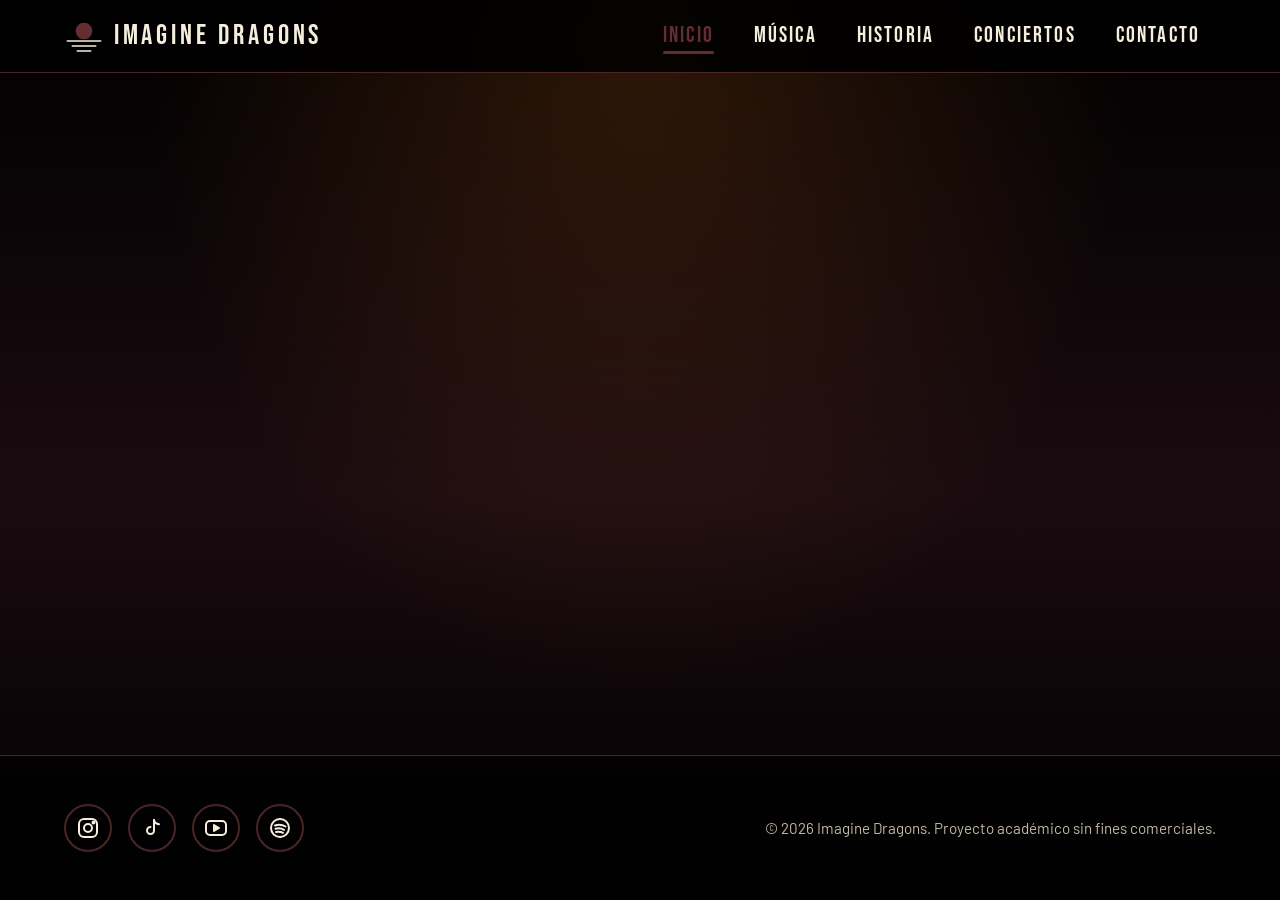
==== concerts.html @ bfe0de9c "Diseño Base de la pagina Implementa la navegación compartida, el menú para móviles, el pie de página" ====
<!DOCTYPE html>
<html lang="es">

<head>
    <meta charset="UTF-8">
    <meta name="viewport" content="width=device-width, initial-scale=1.0">
    <meta name="description" content="Página oficial de Imagine Dragons">
    <title>Imagine Dragons | Concerts</title>
    <link rel="stylesheet" href="css/base.css">
    <link rel="stylesheet" href="css/layout.css">
    <link rel="stylesheet" href="css/animacions.css">
    <link rel="stylesheet" href="css/interactiu.css">
    <link rel="stylesheet" href="css/pagines/concerts.css">
</head>

<body>

    <header class="header">
    <div class="header__contenedor contenedor">

        <a href="index.html" class="logo" aria-label="Imagine Dragons, ir al inicio">
        <svg class="logo__icono" viewBox="0 0 48 48" role="img" aria-hidden="true">
            <circle class="logo__luna" cx="24" cy="18" r="10"/>
            <path class="logo__agua" d="M4 30h40M10 36h28M16 42h16"/>
        </svg>
        <span>Imagine Dragons</span>
        </a>

        <!-- El checkbox debe ir ANTES del label y del nav (usamos ~) -->
        <input type="checkbox" id="menu-toggle" class="menu__check">
        <label for="menu-toggle" class="menu__boton" aria-label="Abrir o cerrar el menú">
        <span class="menu__barra"></span>
        <span class="menu__barra"></span>
        <span class="menu__barra"></span>
        </label>

        <nav class="menu" aria-label="Navegación principal">
        <ul class="menu__lista">
            <li><a href="index.html" class="menu__enlace" aria-current="page">Inicio</a></li>
            <li><a href="musica.html" class="menu__enlace">Música</a></li>
            <li><a href="historia.html" class="menu__enlace">Historia</a></li>
            <li><a href="concerts.html" class="menu__enlace">Conciertos</a></li>
            <li><a href="contacte.html" class="menu__enlace">Contacto</a></li>
        </ul>
        </nav>

    </div>
    </header>

    <main>
    </main>

    <footer class="footer">
    <div class="footer__contenedor contenedor">

        <ul class="redes" aria-label="Redes sociales">
        <li>
            <a href="https://www.instagram.com/" class="redes__enlace" target="_blank" rel="noopener" aria-label="Instagram">
            <svg class="redes__icono" viewBox="0 0 24 24" aria-hidden="true" focusable="false">
                <rect x="3" y="3" width="18" height="18" rx="5"/>
                <circle cx="12" cy="12" r="4"/>
                <circle class="redes__relleno" cx="17.5" cy="6.5" r="1"/>
            </svg>
            </a>
        </li>
        <li>
            <a href="https://www.tiktok.com/" class="redes__enlace" target="_blank" rel="noopener" aria-label="TikTok">
            <svg class="redes__icono" viewBox="0 0 24 24" aria-hidden="true" focusable="false">
                <path d="M14 4v10.5a3.5 3.5 0 1 1-3.5-3.5"/>
                <path d="M14 4c.5 2.5 2 4 5 4.2"/>
            </svg>
            </a>
        </li>
        <li>
            <a href="https://www.youtube.com/" class="redes__enlace" target="_blank" rel="noopener" aria-label="YouTube">
            <svg class="redes__icono" viewBox="0 0 24 24" aria-hidden="true" focusable="false">
                <rect x="2" y="5" width="20" height="14" rx="4"/>
                <path class="redes__relleno" d="M10 9l5 3-5 3z"/>
            </svg>
            </a>
        </li>
        <li>
            <a href="https://open.spotify.com/" class="redes__enlace" target="_blank" rel="noopener" aria-label="Spotify">
            <svg class="redes__icono" viewBox="0 0 24 24" aria-hidden="true" focusable="false">
                <circle cx="12" cy="12" r="9"/>
                <path d="M7 9.5c3.5-1 7.5-.7 10.5 1"/>
                <path d="M7.5 12.8c3-.8 6-.5 8.5 1"/>
                <path d="M8 16c2.5-.6 5-.4 7 .8"/>
            </svg>
            </a>
        </li>
        </ul>

        <p class="footer__copy">&copy; 2026 Imagine Dragons. Proyecto académico sin fines comerciales.</p>

    </div>
    </footer>

</body>
</html>
---- css/base.css ----
/* ==========================================================
   base.css
   Variables, reset, tipografía, botones, tarjetas y utilidades
   ========================================================== */

@import url("https://fonts.googleapis.com/css2?family=Barlow:wght@400;500;600&family=Bebas+Neue&display=swap");

/* 1. Variables ---------------------------------------------- */
:root {
  /* Colores (dragón retro) */
  --color-fondo: #000000;
  --color-superficie: #130e10;
  --color-superficie-alt: #211618;
  --color-texto: #f5eedc;
  --color-texto-suave: #c4b9a0;
  --color-acento: #d92b45;
  --color-acento-hover: #f47a20;
  --color-secundario: #622e32;
  --color-sobre-acento: #ffffff;
  --color-borde: #4a2528;
  --color-exito: #3fb8a8;
  --color-error: #ff4d4d;

  /* Extras del arcoíris */
  --color-naranja: #f47a20;
  --color-amarillo: #f6c33b;
  --color-turquesa: #1f8f8a;

  /* Degradados */
  --degradado-fondo:
    radial-gradient(ellipse at 50% 0%, rgba(244, 122, 32, 0.18) 0%, transparent 55%),
    linear-gradient(180deg, #000000 0%, #1a0b10 55%, #000000 100%);
  --degradado-arcoiris: linear-gradient(90deg,
    #d92b45, #f47a20, #f6c33b, #3fb8a8, #1f8f8a);

  /* Tipografías */
  --fuente-titulos: "Bebas Neue", Impact, sans-serif;
  --fuente-texto: "Barlow", system-ui, sans-serif;

  /* Espaciados */
  --espacio-xs: 0.5rem;
  --espacio-s: 1rem;
  --espacio-m: 1.5rem;
  --espacio-l: 3rem;
  --espacio-xl: 5rem;

  /* Otros */
  --radio: 0.75rem;
  --sombra: 0 10px 30px rgba(0, 0, 0, 0.55);
  --brillo: 0 0 24px rgba(244, 122, 32, 0.45);
  --transicion: 0.3s ease;
  --ancho-max: 1200px;
}

/* 2. Reset --------------------------------------------------- */
*,
*::before,
*::after {
  box-sizing: border-box;
  margin: 0;
  padding: 0;
}

html {
  scroll-behavior: smooth;
  background-color: var(--color-fondo);
}

body {
  min-height: 100vh;
  display: flex;
  flex-direction: column;
  background-color: var(--color-fondo);
  background-image: var(--degradado-fondo);
  background-repeat: no-repeat;
  background-size: 100% 100%;
  color: var(--color-texto);
  font-family: var(--fuente-texto);
  font-size: 1.0625rem;
  line-height: 1.6;
}

main {
  flex: 1;
}

img,
svg,
iframe,
video {
  display: block;
  max-width: 100%;
}

a {
  color: inherit;
  text-decoration: none;
}

ul {
  list-style: none;
}

button,
input,
select,
textarea {
  font: inherit;
  color: inherit;
}

:focus-visible {
  outline: 3px solid var(--color-secundario);
  outline-offset: 3px;
}

/* 3. Tipografía ---------------------------------------------- */
h1,
h2,
h3,
h4 {
  font-family: var(--fuente-titulos);
  font-weight: 400;
  line-height: 1.05;
  letter-spacing: 0.04em;
  text-transform: uppercase;
}

h1 { font-size: clamp(3rem, 9vw, 6rem); }
h2 { font-size: clamp(2.25rem, 6vw, 3.5rem); }
h3 { font-size: clamp(1.5rem, 4vw, 2rem); }

p + p {
  margin-top: var(--espacio-s);
}

.texto-suave {
  color: var(--color-texto-suave);
}

.subtitulo {
  font-family: var(--fuente-titulos);
  font-size: 1.25rem;
  letter-spacing: 0.2em;
  text-transform: uppercase;
  color: var(--color-secundario);
}

/* 4. Logotipo ------------------------------------------------ */
.logo {
  display: inline-flex;
  align-items: center;
  gap: 0.6rem;
  font-family: var(--fuente-titulos);
  font-size: 1.75rem;
  letter-spacing: 0.14em;
  color: var(--color-texto);
}

.logo__icono {
  width: 2.5rem;
  height: 2.5rem;
}

.logo__luna {
  fill: var(--color-secundario);
}

.logo__agua {
  fill: none;
  stroke: var(--color-texto);
  stroke-width: 2;
  stroke-linecap: round;
}


/* 5. Botones ------------------------------------------------- */
.boton {
  display: inline-flex;
  align-items: center;
  justify-content: center;
  gap: 0.5rem;
  min-height: 48px;
  padding: 0.7rem 1.75rem;
  border: 2px solid var(--color-acento);
  border-radius: var(--radio);
  background-color: var(--color-acento);
  color: var(--color-sobre-acento);
  font-family: var(--fuente-titulos);
  font-size: 1.25rem;
  letter-spacing: 0.1em;
  text-transform: uppercase;
  cursor: pointer;
  transition: transform var(--transicion),
              background-color var(--transicion),
              border-color var(--transicion),
              color var(--transicion),
              box-shadow var(--transicion);
}

.boton:hover {
  background-color: var(--color-acento-hover);
  border-color: var(--color-acento-hover);
  transform: translateY(-3px);
  box-shadow: var(--brillo);
}

.boton:active {
  transform: translateY(0);
}

.boton--secundario {
  background-color: transparent;
  color: var(--color-texto);
  border-color: var(--color-texto);
}

.boton--secundario:hover {
  background-color: var(--color-texto);
  border-color: var(--color-texto);
  color: var(--color-fondo);
}

.boton--grande {
  min-height: 56px;
  padding: 0.9rem 2.5rem;
  font-size: 1.5rem;
}

.boton--agotado {
  background-color: var(--color-superficie-alt);
  border-color: var(--color-borde);
  color: var(--color-texto-suave);
  cursor: not-allowed;
  pointer-events: none;
}

/* 6. Tarjetas ------------------------------------------------ */
.tarjetas {
  display: flex;
  flex-wrap: wrap;
  justify-content: center;
  gap: var(--espacio-m);
}

.tarjeta {
  display: flex;
  flex-direction: column;
  flex: 1 1 260px;
  max-width: 380px;
  overflow: hidden;
  background-color: var(--color-superficie);
  border: 1px solid var(--color-borde);
  border-radius: var(--radio);
  transition: transform var(--transicion),
              box-shadow var(--transicion),
              border-color var(--transicion);
}

.tarjeta:hover {
  transform: translateY(-6px);
  box-shadow: var(--sombra);
  border-color: var(--color-acento);
}

.tarjeta__imagen {
  width: 100%;
  aspect-ratio: 1 / 1;
  object-fit: cover;
  background-color: var(--color-superficie-alt);
}

.tarjeta__cuerpo {
  display: flex;
  flex-direction: column;
  flex: 1;
  gap: var(--espacio-xs);
  padding: var(--espacio-m);
}

.tarjeta__titulo {
  font-size: 1.75rem;
}

.tarjeta__meta {
  font-size: 0.95rem;
  letter-spacing: 0.08em;
  text-transform: uppercase;
  color: var(--color-secundario);
}

.tarjeta__accion {
  margin-top: auto;
  padding-top: var(--espacio-s);
}

/* 7. Utilidades ---------------------------------------------- */
.contenedor {
  width: 100%;
  max-width: var(--ancho-max);
  margin-inline: auto;
  padding-inline: var(--espacio-m);
}

.seccion {
  padding-block: var(--espacio-xl);
}

.seccion__cabecera {
  margin-bottom: var(--espacio-l);
  text-align: center;
}

.texto-centrado {
  text-align: center;
}

.visualmente-oculto {
  position: absolute;
  width: 1px;
  height: 1px;
  overflow: hidden;
  clip: rect(0 0 0 0);
  white-space: nowrap;
}

/* 8. Media queries ------------------------------------------- */
@media (max-width: 768px) {
  body {
    font-size: 1rem;
  }

  .seccion {
    padding-block: var(--espacio-l);
  }

  .contenedor {
    padding-inline: var(--espacio-s);
  }

  .tarjeta {
    max-width: 100%;
  }

  .boton {
    width: 100%;
  }
}
---- css/layout.css ----
/* ==========================================================
   layout.css
   Header, menú de navegación (checkbox + :checked) y footer
   ========================================================== */

/* 1. Header -------------------------------------------------- */
.header {
  position: sticky;
  top: 0;
  z-index: 100;
  background-color: rgba(0, 0, 0, 0.88);
  backdrop-filter: blur(10px);
  border-bottom: 1px solid var(--color-borde);
}

.header__contenedor {
  display: flex;
  flex-wrap: wrap;
  align-items: center;
  justify-content: space-between;
  gap: var(--espacio-s);
  min-height: 72px;
}

/* 2. Menú (escritorio) --------------------------------------- */
/* El checkbox se oculta visualmente, pero sigue siendo accesible con teclado */
.menu__check {
  position: absolute;
  width: 1px;
  height: 1px;
  opacity: 0;
  pointer-events: none;
}

.menu__boton {
  display: none;
}

.menu__lista {
  display: flex;
  align-items: center;
  gap: var(--espacio-xs);
}

.menu__enlace {
  position: relative;
  display: inline-flex;
  align-items: center;
  min-height: 48px;
  padding: 0 var(--espacio-s);
  font-family: var(--fuente-titulos);
  font-size: 1.35rem;
  letter-spacing: 0.1em;
  text-transform: uppercase;
  color: var(--color-texto);
  transition: color var(--transicion);
}

/* Subrayado animado */
.menu__enlace::after {
  content: "";
  position: absolute;
  left: var(--espacio-s);
  right: var(--espacio-s);
  bottom: 6px;
  height: 3px;
  border-radius: 2px;
  background-color: var(--color-secundario);
  transform: scaleX(0);
  transform-origin: left;
  transition: transform var(--transicion);
}

.menu__enlace:hover,
.menu__enlace:focus-visible,
.menu__enlace[aria-current="page"] {
  color: var(--color-secundario);
}

.menu__enlace:hover::after,
.menu__enlace:focus-visible::after,
.menu__enlace[aria-current="page"]::after {
  transform: scaleX(1);
}

/* 3. Botón hamburguesa --------------------------------------- */
.menu__barra {
  display: block;
  width: 28px;
  height: 3px;
  border-radius: 2px;
  background-color: var(--color-texto);
  transition: transform var(--transicion), opacity var(--transicion);
}

.menu__check:focus-visible + .menu__boton {
  outline: 3px solid var(--color-secundario);
  outline-offset: 2px;
  border-radius: var(--radio);
}

/* Hamburguesa -> X */
.menu__check:checked + .menu__boton .menu__barra:nth-child(1) {
  transform: translateY(9px) rotate(45deg);
}

.menu__check:checked + .menu__boton .menu__barra:nth-child(2) {
  opacity: 0;
}

.menu__check:checked + .menu__boton .menu__barra:nth-child(3) {
  transform: translateY(-9px) rotate(-45deg);
}

/* 4. Footer -------------------------------------------------- */
.footer {
  background-color: rgba(0, 0, 0, 0.7);
  border-top: 1px solid var(--color-borde);
}

.footer__contenedor {
  display: flex;
  flex-wrap: wrap;
  align-items: center;
  justify-content: space-between;
  gap: var(--espacio-m);
  padding-block: var(--espacio-l);
}

.footer__copy {
  margin-left: auto;
  text-align: right;
  font-size: 0.95rem;
  color: var(--color-texto-suave);
}

/* 5. Redes sociales ------------------------------------------ */
.redes {
  display: flex;
  gap: var(--espacio-s);
}

.redes__enlace {
  display: flex;
  align-items: center;
  justify-content: center;
  width: 48px;
  height: 48px;
  border: 2px solid var(--color-borde);
  border-radius: 50%;
  color: var(--color-texto);
  transition: transform var(--transicion),
              background-color var(--transicion),
              border-color var(--transicion),
              color var(--transicion),
              box-shadow var(--transicion);
}

.redes__enlace:hover,
.redes__enlace:focus-visible {
  background-color: var(--color-acento);
  border-color: var(--color-acento);
  color: var(--color-sobre-acento);
  transform: translateY(-4px);
  box-shadow: var(--brillo);
}

.redes__icono {
  width: 1.5rem;
  height: 1.5rem;
  fill: none;
  stroke: currentColor;
  stroke-width: 2;
  stroke-linecap: round;
  stroke-linejoin: round;
  transition: transform var(--transicion);
}

.redes__relleno {
  fill: currentColor;
}

.redes__enlace:hover .redes__icono,
.redes__enlace:focus-visible .redes__icono {
  transform: scale(1.15) rotate(-8deg);
}

/* 6. Media queries ------------------------------------------- */
@media (max-width: 768px) {
  .header__contenedor {
    min-height: 64px;
  }

  .logo {
    font-size: 1.4rem;
  }

  /* Botón hamburguesa visible */
  .menu__boton {
    display: flex;
    flex-direction: column;
    align-items: center;
    justify-content: center;
    gap: 6px;
    width: 48px;
    height: 48px;
    cursor: pointer;
  }

  /* Menú cerrado por defecto: se anima con max-height y opacity */
  .menu {
    flex-basis: 100%;
    max-height: 0;
    overflow: hidden;
    opacity: 0;
    visibility: hidden;
    transition: max-height 0.4s ease,
                opacity 0.3s ease,
                visibility 0s linear 0.4s;
  }

  /* Menú abierto */
  .menu__check:checked ~ .menu {
    max-height: 420px;
    opacity: 1;
    visibility: visible;
    transition: max-height 0.4s ease,
                opacity 0.3s ease,
                visibility 0s;
  }

  .menu__lista {
    flex-direction: column;
    align-items: stretch;
    gap: 0;
    padding-bottom: var(--espacio-s);
  }

  .menu__enlace {
    width: 100%;
    min-height: 52px;
    border-top: 1px solid var(--color-borde);
    font-size: 1.5rem;
  }

  .menu__enlace::after {
    display: none;
  }

  .menu__enlace[aria-current="page"] {
    background-color: var(--color-superficie);
    box-shadow: inset 4px 0 0 var(--color-secundario);
  }

  /* Footer */
  .footer__contenedor {
    padding-block: var(--espacio-m);
  }

  .redes {
    width: 100%;
    justify-content: center;
  }

  .footer__copy {
    flex-basis: 100%;
  }
}
---- css/animacions.css ----
/* ==========================================================
   animacions.css
   @keyframes, scroll-driven, prefers-reduced-motion
   ========================================================== */

/* 1. @keyframes */
/* 2. Scroll-driven */
/* 3. Prefers-reduced-motion */
---- css/interactiu.css ----
/* ==========================================================
   interactiu.css
   Pestañas, filtros, carrusel, controles checkbox/radio
   ========================================================== */

/* 1. Pestañas */
/* 2. Filtros */
/* 3. Carrusel */
/* 4. Controles checkbox/radio */
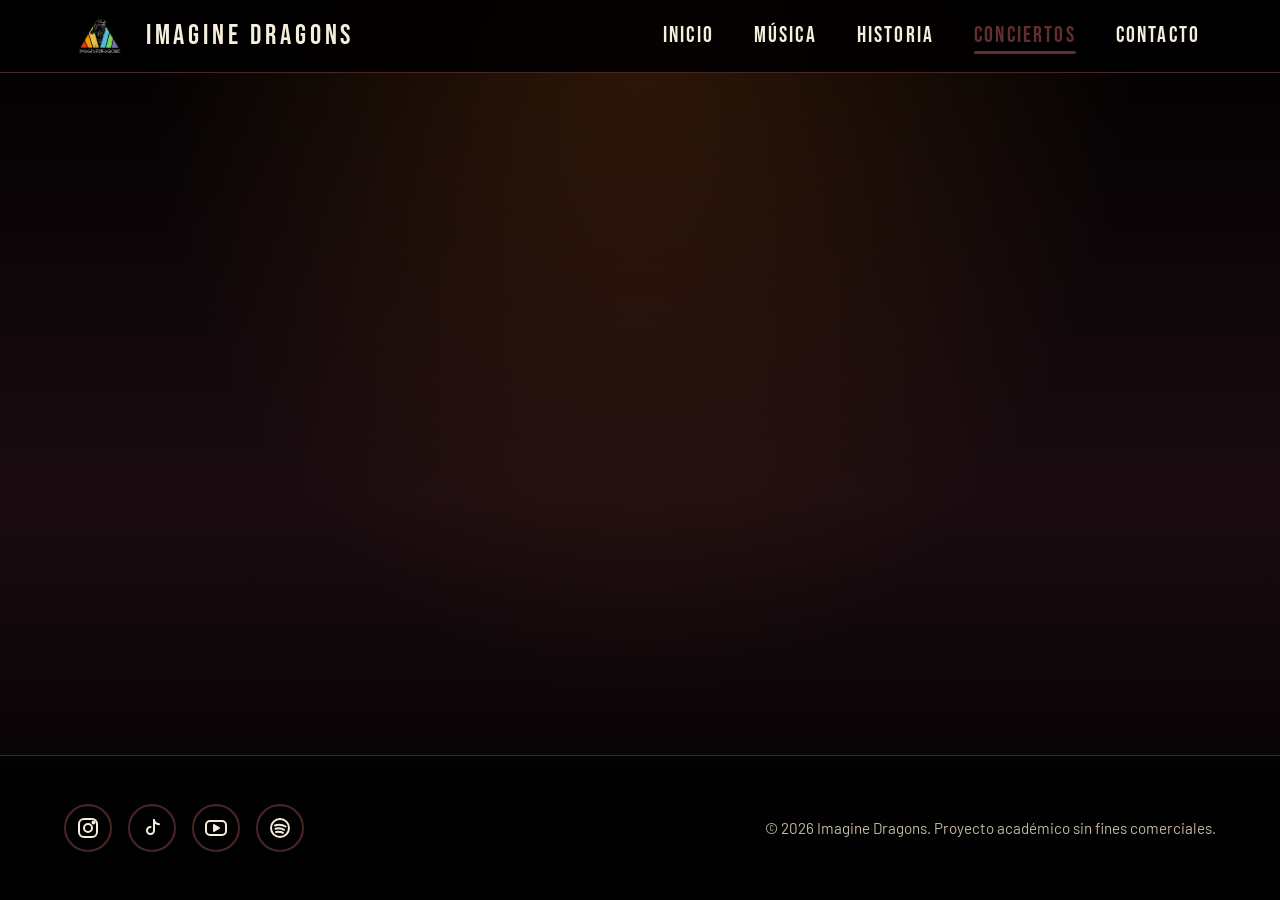
==== commit 49ee4367: "Logo y Redes Sustituye el icono del encabezado por el nuevo logotipo, señala la página activa en la " ====
--- a/concerts.html
+++ b/concerts.html
@@ -19,10 +19,7 @@
     <div class="header__contenedor contenedor">
 
         <a href="index.html" class="logo" aria-label="Imagine Dragons, ir al inicio">
-        <svg class="logo__icono" viewBox="0 0 48 48" role="img" aria-hidden="true">
-            <circle class="logo__luna" cx="24" cy="18" r="10"/>
-            <path class="logo__agua" d="M4 30h40M10 36h28M16 42h16"/>
-        </svg>
+        <img src="img/logo/Logo.png" alt="Logotipo de Imagine Dragons" class="logo__icono" width="80" height="40">
         <span>Imagine Dragons</span>
         </a>
 
@@ -36,10 +33,10 @@
 
         <nav class="menu" aria-label="Navegación principal">
         <ul class="menu__lista">
-            <li><a href="index.html" class="menu__enlace" aria-current="page">Inicio</a></li>
+            <li><a href="index.html" class="menu__enlace">Inicio</a></li>
             <li><a href="musica.html" class="menu__enlace">Música</a></li>
             <li><a href="historia.html" class="menu__enlace">Historia</a></li>
-            <li><a href="concerts.html" class="menu__enlace">Conciertos</a></li>
+            <li><a href="concerts.html" class="menu__enlace" aria-current="page">Conciertos</a></li>
             <li><a href="contacte.html" class="menu__enlace">Contacto</a></li>
         </ul>
         </nav>
@@ -51,49 +48,49 @@
     </main>
 
     <footer class="footer">
-    <div class="footer__contenedor contenedor">
+        <div class="footer__contenedor contenedor">
 
-        <ul class="redes" aria-label="Redes sociales">
-        <li>
-            <a href="https://www.instagram.com/" class="redes__enlace" target="_blank" rel="noopener" aria-label="Instagram">
-            <svg class="redes__icono" viewBox="0 0 24 24" aria-hidden="true" focusable="false">
-                <rect x="3" y="3" width="18" height="18" rx="5"/>
-                <circle cx="12" cy="12" r="4"/>
-                <circle class="redes__relleno" cx="17.5" cy="6.5" r="1"/>
-            </svg>
-            </a>
-        </li>
-        <li>
-            <a href="https://www.tiktok.com/" class="redes__enlace" target="_blank" rel="noopener" aria-label="TikTok">
-            <svg class="redes__icono" viewBox="0 0 24 24" aria-hidden="true" focusable="false">
-                <path d="M14 4v10.5a3.5 3.5 0 1 1-3.5-3.5"/>
-                <path d="M14 4c.5 2.5 2 4 5 4.2"/>
-            </svg>
-            </a>
-        </li>
-        <li>
-            <a href="https://www.youtube.com/" class="redes__enlace" target="_blank" rel="noopener" aria-label="YouTube">
-            <svg class="redes__icono" viewBox="0 0 24 24" aria-hidden="true" focusable="false">
-                <rect x="2" y="5" width="20" height="14" rx="4"/>
-                <path class="redes__relleno" d="M10 9l5 3-5 3z"/>
-            </svg>
-            </a>
-        </li>
-        <li>
-            <a href="https://open.spotify.com/" class="redes__enlace" target="_blank" rel="noopener" aria-label="Spotify">
-            <svg class="redes__icono" viewBox="0 0 24 24" aria-hidden="true" focusable="false">
-                <circle cx="12" cy="12" r="9"/>
-                <path d="M7 9.5c3.5-1 7.5-.7 10.5 1"/>
-                <path d="M7.5 12.8c3-.8 6-.5 8.5 1"/>
-                <path d="M8 16c2.5-.6 5-.4 7 .8"/>
-            </svg>
-            </a>
-        </li>
-        </ul>
+            <ul class="redes" aria-label="Redes sociales">
+            <li>
+                <a href="https://www.instagram.com/imaginedragons/" class="redes__enlace" target="_blank" rel="noopener" aria-label="Instagram">
+                <svg class="redes__icono" viewBox="0 0 24 24" aria-hidden="true" focusable="false">
+                    <rect x="3" y="3" width="18" height="18" rx="5"/>
+                    <circle cx="12" cy="12" r="4"/>
+                    <circle class="redes__relleno" cx="17.5" cy="6.5" r="1"/>
+                </svg>
+                </a>
+            </li>
+            <li>
+                <a href="https://www.tiktok.com/@imaginedragons?lang=es" class="redes__enlace" target="_blank" rel="noopener" aria-label="TikTok">
+                <svg class="redes__icono" viewBox="0 0 24 24" aria-hidden="true" focusable="false">
+                    <path d="M14 4v10.5a3.5 3.5 0 1 1-3.5-3.5"/>
+                    <path d="M14 4c.5 2.5 2 4 5 4.2"/>
+                </svg>
+                </a>
+            </li>
+            <li>
+                <a href="https://www.youtube.com/channel/UCT9zcQNlyht7fRlcjmflRSA" class="redes__enlace" target="_blank" rel="noopener" aria-label="YouTube">
+                <svg class="redes__icono" viewBox="0 0 24 24" aria-hidden="true" focusable="false">
+                    <rect x="2" y="5" width="20" height="14" rx="4"/>
+                    <path class="redes__relleno" d="M10 9l5 3-5 3z"/>
+                </svg>
+                </a>
+            </li>
+            <li>
+                <a href="https://open.spotify.com/artist/53XhwfbYqKCa1cC15pYq2q?autoplay=true" class="redes__enlace" target="_blank" rel="noopener" aria-label="Spotify">
+                <svg class="redes__icono" viewBox="0 0 24 24" aria-hidden="true" focusable="false">
+                    <circle cx="12" cy="12" r="9"/>
+                    <path d="M7 9.5c3.5-1 7.5-.7 10.5 1"/>
+                    <path d="M7.5 12.8c3-.8 6-.5 8.5 1"/>
+                    <path d="M8 16c2.5-.6 5-.4 7 .8"/>
+                </svg>
+                </a>
+            </li>
+            </ul>
 
-        <p class="footer__copy">&copy; 2026 Imagine Dragons. Proyecto académico sin fines comerciales.</p>
+            <p class="footer__copy">&copy; 2026 Imagine Dragons. Proyecto académico sin fines comerciales.</p>
 
-    </div>
+        </div>
     </footer>
 
 </body>
--- a/css/base.css
+++ b/css/base.css
@@ -158,19 +158,9 @@
 }
 
 .logo__icono {
-  width: 2.5rem;
-  height: 2.5rem;
-}
-
-.logo__luna {
-  fill: var(--color-secundario);
-}
-
-.logo__agua {
-  fill: none;
-  stroke: var(--color-texto);
-  stroke-width: 2;
-  stroke-linecap: round;
+  width: 4.5rem;
+  height: 4.5rem;
+  object-fit: contain;
 }
 
 
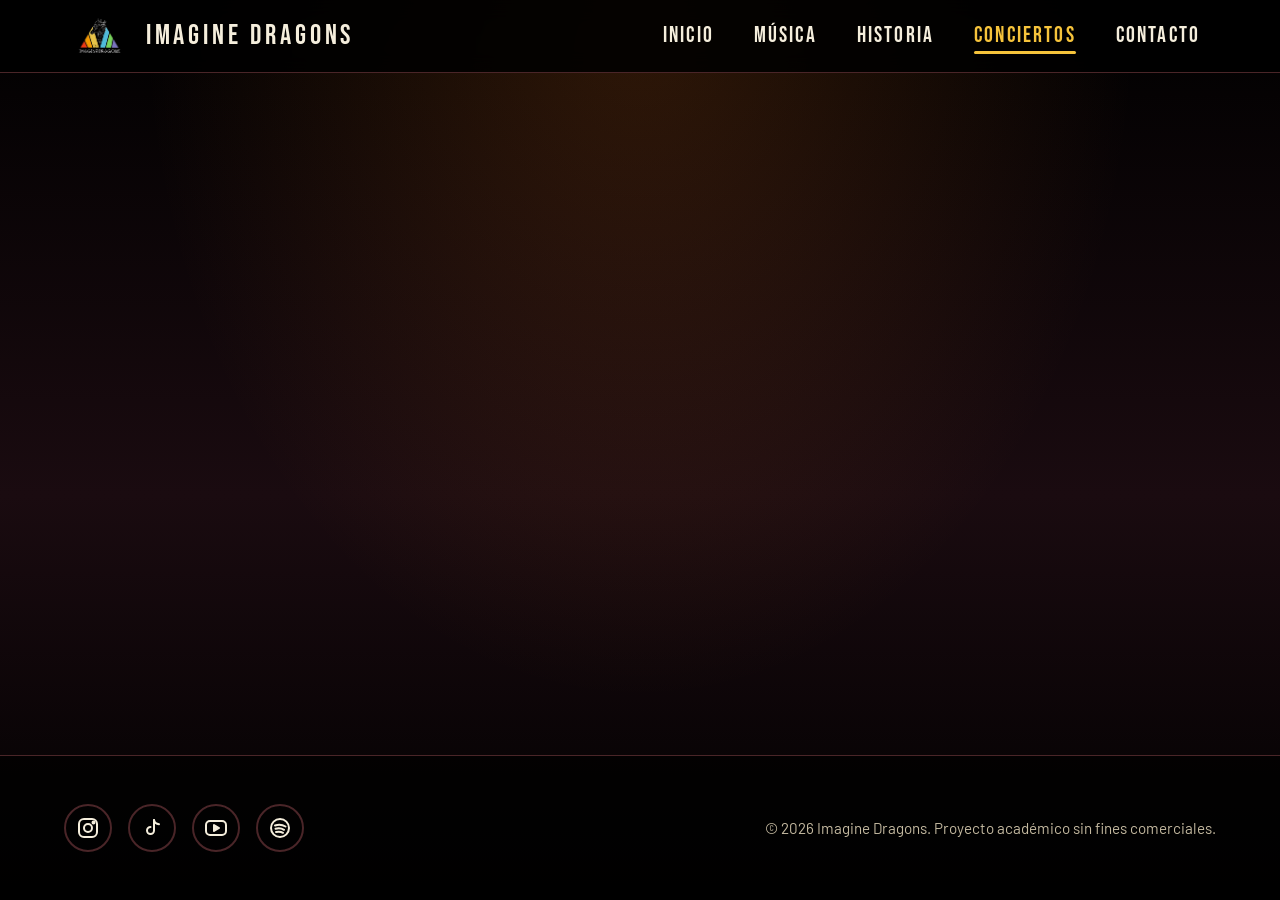
==== commit dc825968: "Página de inicio animada de Imagine Dragons Añade una sección principal (hero) adaptable en la págin" ====
--- a/concerts.html
+++ b/concerts.html
@@ -6,6 +6,7 @@
     <meta name="viewport" content="width=device-width, initial-scale=1.0">
     <meta name="description" content="Página oficial de Imagine Dragons">
     <title>Imagine Dragons | Concerts</title>
+    <link rel="icon" href="img/logo/Logo.png" type="image/svg+xml">
     <link rel="stylesheet" href="css/base.css">
     <link rel="stylesheet" href="css/layout.css">
     <link rel="stylesheet" href="css/animacions.css">
--- a/css/base.css
+++ b/css/base.css
@@ -15,7 +15,7 @@
   --color-texto-suave: #c4b9a0;
   --color-acento: #d92b45;
   --color-acento-hover: #f47a20;
-  --color-secundario: #622e32;
+  --color-secundario: #f6c33b;
   --color-sobre-acento: #ffffff;
   --color-borde: #4a2528;
   --color-exito: #3fb8a8;
--- a/css/layout.css
+++ b/css/layout.css
@@ -23,7 +23,7 @@
 }
 
 /* 2. Menú (escritorio) --------------------------------------- */
-/* El checkbox se oculta visualmente, pero sigue siendo accesible con teclado */
+/* El checkbox se oculta visualmente */
 .menu__check {
   position: absolute;
   width: 1px;
--- a/css/animacions.css
+++ b/css/animacions.css
@@ -3,6 +3,90 @@
    @keyframes, scroll-driven, prefers-reduced-motion
    ========================================================== */
 
-/* 1. @keyframes */
-/* 2. Scroll-driven */
-/* 3. Prefers-reduced-motion */+/* 1. Keyframes ----------------------------------------------- */
+@keyframes zoom-lento {
+  from { transform: scale(1); }
+  to   { transform: scale(1.12); }
+}
+
+@keyframes latido {
+  0%, 100% { transform: scaleY(0.3); }
+  50%      { transform: scaleY(1); }
+}
+
+/* Con las propiedades individuales (translate, scale, rotate) no pisamos
+   el transform de los efectos :hover */
+@keyframes aparecer {
+  from { opacity: 0; translate: 0 60px; }
+  to   { opacity: 1; translate: 0 0; }
+}
+
+@keyframes entrar-portada {
+  from { opacity: 0; scale: 0.8; rotate: -6deg; }
+  to   { opacity: 1; scale: 1; rotate: 0deg; }
+}
+
+@keyframes crecer-progreso {
+  from { transform: scaleX(0); }
+  to   { transform: scaleX(1); }
+}
+
+/* 2. Animaciones reutilizables (con tiempo) ------------------ */
+.anim-zoom {
+  animation: zoom-lento 28s ease-in-out infinite alternate;
+}
+
+.anim-latido {
+  transform-box: fill-box;
+  transform-origin: 50% 100%;
+  animation: latido var(--duracion, 1.4s) ease-in-out infinite;
+  animation-delay: var(--retraso, 0s);
+}
+
+/* 3. Animaciones ligadas al scroll --------------------------- */
+/* Barra de progreso de lectura: vacía por defecto y solo se activa
+   en navegadores que soportan scroll-driven animations */
+.progreso-scroll {
+  display: none;
+  background: var(--degradado-arcoiris);
+}
+
+@supports (animation-timeline: view()) {
+  .progreso-scroll {
+    display: block;
+    position: fixed;
+    top: 0;
+    left: 0;
+    z-index: 200;
+    width: 100%;
+    height: 4px;
+    background: linear-gradient(90deg, var(--color-acento), var(--color-secundario));
+    transform-origin: left;
+    animation: crecer-progreso linear both;
+    animation-timeline: scroll(root);
+  }
+
+  /* Los elementos aparecen según entran en pantalla */
+  .revelar {
+    animation: aparecer linear both;
+    animation-timeline: view();
+    animation-range: entry 0% entry 70%;
+  }
+
+  .revelar-portada {
+    animation: entrar-portada linear both;
+    animation-timeline: view();
+    animation-range: entry 0% cover 40%;
+  }
+}
+
+/* 4. Movimiento reducido ------------------------------------- */
+@media (prefers-reduced-motion: reduce) {
+  *,
+  *::before,
+  *::after {
+    animation: none !important;
+    transition-duration: 0.01ms !important;
+    scroll-behavior: auto !important;
+  }
+}
--- a/css/interactiu.css
+++ b/css/interactiu.css
@@ -3,7 +3,75 @@
    Pestañas, filtros, carrusel, controles checkbox/radio
    ========================================================== */
 
-/* 1. Pestañas */
-/* 2. Filtros */
-/* 3. Carrusel */
-/* 4. Controles checkbox/radio */
+/* 1. Interruptor (checkbox) ---------------------------------- */
+.interruptor__check {
+  position: absolute;
+  width: 1px;
+  height: 1px;
+  opacity: 0;
+  pointer-events: none;
+}
+
+.interruptor {
+  display: inline-flex;
+  align-items: center;
+  gap: 0.75rem;
+  min-height: 48px;
+  padding: 0 var(--espacio-s);
+  border: 1px solid var(--color-borde);
+  border-radius: 999px;
+  background-color: rgba(0, 0, 0, 0.75);
+  backdrop-filter: blur(6px);
+  font-family: var(--fuente-titulos);
+  font-size: 1.1rem;
+  letter-spacing: 0.1em;
+  text-transform: uppercase;
+  color: var(--color-texto);
+  cursor: pointer;
+  transition: border-color var(--transicion), box-shadow var(--transicion);
+}
+
+.interruptor:hover {
+  border-color: var(--color-secundario);
+  box-shadow: var(--brillo);
+}
+
+.interruptor__pista {
+  position: relative;
+  width: 46px;
+  height: 26px;
+  border-radius: 999px;
+  background-color: var(--color-superficie-alt);
+  transition: background-color var(--transicion);
+}
+
+.interruptor__bola {
+  position: absolute;
+  top: 3px;
+  left: 3px;
+  width: 20px;
+  height: 20px;
+  border-radius: 50%;
+  background-color: var(--color-texto);
+  transition: transform var(--transicion);
+}
+
+.interruptor__check:checked + .interruptor .interruptor__pista {
+  background-color: var(--color-acento);
+}
+
+.interruptor__check:checked + .interruptor .interruptor__bola {
+  transform: translateX(20px);
+}
+
+.interruptor__check:focus-visible + .interruptor {
+  outline: 3px solid var(--color-secundario);
+  outline-offset: 3px;
+}
+
+/* 2. Pausar animaciones del hero (animation-play-state) ------ */
+/* Si el interruptor está apagado, se pausan el zoom y la animacion SVG*/
+.hero__check:not(:checked) ~ * .anim-zoom,
+.hero__check:not(:checked) ~ * .anim-latido {
+  animation-play-state: paused;
+}
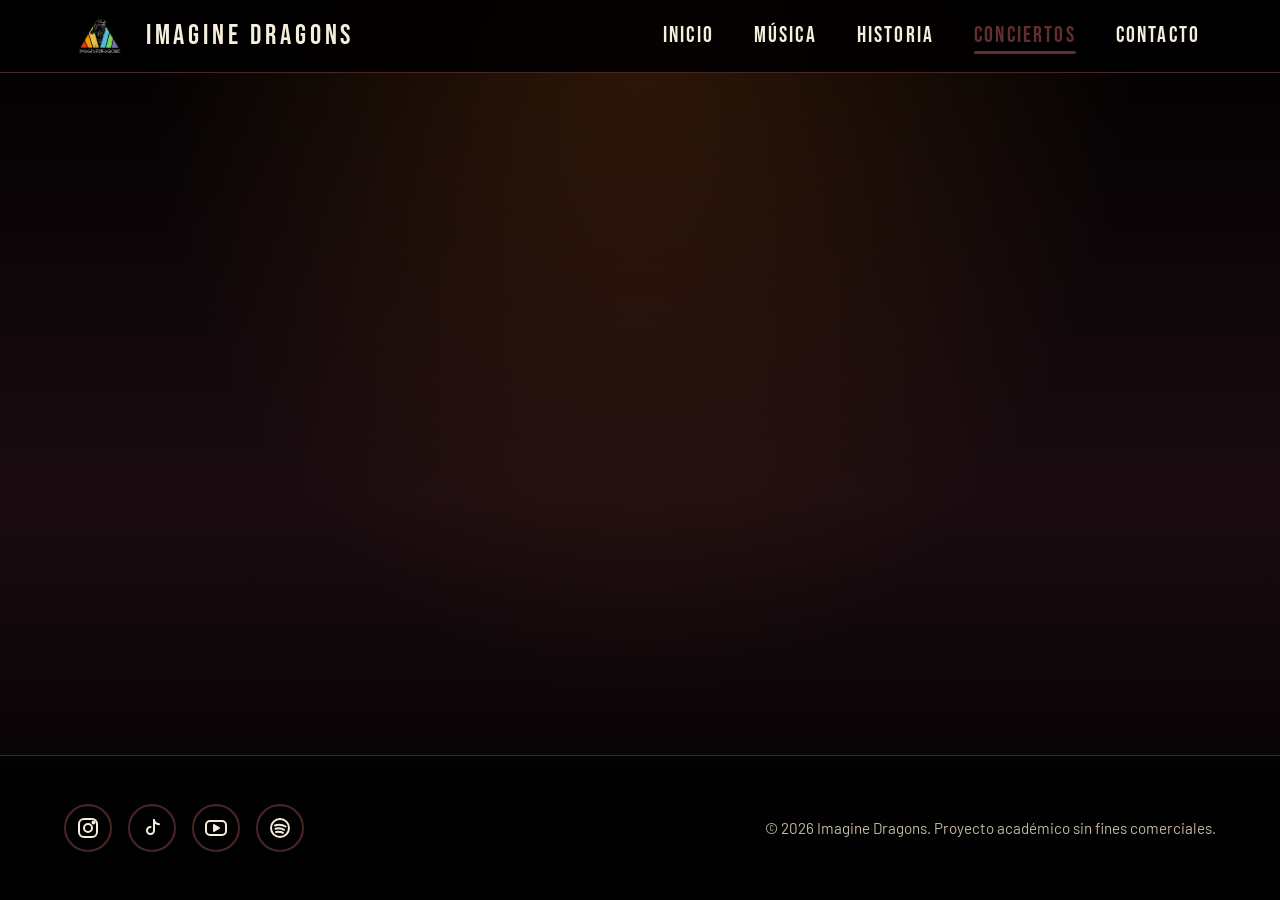
==== commit 8d26b450: "Revert "Página de inicio animada de Imagine Dragons" This reverts commit dc825968cf51688219ff4b9f37a" ====
--- a/concerts.html
+++ b/concerts.html
@@ -6,7 +6,6 @@
     <meta name="viewport" content="width=device-width, initial-scale=1.0">
     <meta name="description" content="Página oficial de Imagine Dragons">
     <title>Imagine Dragons | Concerts</title>
-    <link rel="icon" href="img/logo/Logo.png" type="image/svg+xml">
     <link rel="stylesheet" href="css/base.css">
     <link rel="stylesheet" href="css/layout.css">
     <link rel="stylesheet" href="css/animacions.css">
--- a/css/base.css
+++ b/css/base.css
@@ -15,7 +15,7 @@
   --color-texto-suave: #c4b9a0;
   --color-acento: #d92b45;
   --color-acento-hover: #f47a20;
-  --color-secundario: #f6c33b;
+  --color-secundario: #622e32;
   --color-sobre-acento: #ffffff;
   --color-borde: #4a2528;
   --color-exito: #3fb8a8;
--- a/css/layout.css
+++ b/css/layout.css
@@ -23,7 +23,7 @@
 }
 
 /* 2. Menú (escritorio) --------------------------------------- */
-/* El checkbox se oculta visualmente */
+/* El checkbox se oculta visualmente, pero sigue siendo accesible con teclado */
 .menu__check {
   position: absolute;
   width: 1px;
--- a/css/animacions.css
+++ b/css/animacions.css
@@ -3,90 +3,6 @@
    @keyframes, scroll-driven, prefers-reduced-motion
    ========================================================== */
 
-/* 1. Keyframes ----------------------------------------------- */
-@keyframes zoom-lento {
-  from { transform: scale(1); }
-  to   { transform: scale(1.12); }
-}
-
-@keyframes latido {
-  0%, 100% { transform: scaleY(0.3); }
-  50%      { transform: scaleY(1); }
-}
-
-/* Con las propiedades individuales (translate, scale, rotate) no pisamos
-   el transform de los efectos :hover */
-@keyframes aparecer {
-  from { opacity: 0; translate: 0 60px; }
-  to   { opacity: 1; translate: 0 0; }
-}
-
-@keyframes entrar-portada {
-  from { opacity: 0; scale: 0.8; rotate: -6deg; }
-  to   { opacity: 1; scale: 1; rotate: 0deg; }
-}
-
-@keyframes crecer-progreso {
-  from { transform: scaleX(0); }
-  to   { transform: scaleX(1); }
-}
-
-/* 2. Animaciones reutilizables (con tiempo) ------------------ */
-.anim-zoom {
-  animation: zoom-lento 28s ease-in-out infinite alternate;
-}
-
-.anim-latido {
-  transform-box: fill-box;
-  transform-origin: 50% 100%;
-  animation: latido var(--duracion, 1.4s) ease-in-out infinite;
-  animation-delay: var(--retraso, 0s);
-}
-
-/* 3. Animaciones ligadas al scroll --------------------------- */
-/* Barra de progreso de lectura: vacía por defecto y solo se activa
-   en navegadores que soportan scroll-driven animations */
-.progreso-scroll {
-  display: none;
-  background: var(--degradado-arcoiris);
-}
-
-@supports (animation-timeline: view()) {
-  .progreso-scroll {
-    display: block;
-    position: fixed;
-    top: 0;
-    left: 0;
-    z-index: 200;
-    width: 100%;
-    height: 4px;
-    background: linear-gradient(90deg, var(--color-acento), var(--color-secundario));
-    transform-origin: left;
-    animation: crecer-progreso linear both;
-    animation-timeline: scroll(root);
-  }
-
-  /* Los elementos aparecen según entran en pantalla */
-  .revelar {
-    animation: aparecer linear both;
-    animation-timeline: view();
-    animation-range: entry 0% entry 70%;
-  }
-
-  .revelar-portada {
-    animation: entrar-portada linear both;
-    animation-timeline: view();
-    animation-range: entry 0% cover 40%;
-  }
-}
-
-/* 4. Movimiento reducido ------------------------------------- */
-@media (prefers-reduced-motion: reduce) {
-  *,
-  *::before,
-  *::after {
-    animation: none !important;
-    transition-duration: 0.01ms !important;
-    scroll-behavior: auto !important;
-  }
-}+/* 1. @keyframes */
+/* 2. Scroll-driven */
+/* 3. Prefers-reduced-motion */
--- a/css/interactiu.css
+++ b/css/interactiu.css
@@ -3,75 +3,7 @@
    Pestañas, filtros, carrusel, controles checkbox/radio
    ========================================================== */
 
-/* 1. Interruptor (checkbox) ---------------------------------- */
-.interruptor__check {
-  position: absolute;
-  width: 1px;
-  height: 1px;
-  opacity: 0;
-  pointer-events: none;
-}
-
-.interruptor {
-  display: inline-flex;
-  align-items: center;
-  gap: 0.75rem;
-  min-height: 48px;
-  padding: 0 var(--espacio-s);
-  border: 1px solid var(--color-borde);
-  border-radius: 999px;
-  background-color: rgba(0, 0, 0, 0.75);
-  backdrop-filter: blur(6px);
-  font-family: var(--fuente-titulos);
-  font-size: 1.1rem;
-  letter-spacing: 0.1em;
-  text-transform: uppercase;
-  color: var(--color-texto);
-  cursor: pointer;
-  transition: border-color var(--transicion), box-shadow var(--transicion);
-}
-
-.interruptor:hover {
-  border-color: var(--color-secundario);
-  box-shadow: var(--brillo);
-}
-
-.interruptor__pista {
-  position: relative;
-  width: 46px;
-  height: 26px;
-  border-radius: 999px;
-  background-color: var(--color-superficie-alt);
-  transition: background-color var(--transicion);
-}
-
-.interruptor__bola {
-  position: absolute;
-  top: 3px;
-  left: 3px;
-  width: 20px;
-  height: 20px;
-  border-radius: 50%;
-  background-color: var(--color-texto);
-  transition: transform var(--transicion);
-}
-
-.interruptor__check:checked + .interruptor .interruptor__pista {
-  background-color: var(--color-acento);
-}
-
-.interruptor__check:checked + .interruptor .interruptor__bola {
-  transform: translateX(20px);
-}
-
-.interruptor__check:focus-visible + .interruptor {
-  outline: 3px solid var(--color-secundario);
-  outline-offset: 3px;
-}
-
-/* 2. Pausar animaciones del hero (animation-play-state) ------ */
-/* Si el interruptor está apagado, se pausan el zoom y la animacion SVG*/
-.hero__check:not(:checked) ~ * .anim-zoom,
-.hero__check:not(:checked) ~ * .anim-latido {
-  animation-play-state: paused;
-}
+/* 1. Pestañas */
+/* 2. Filtros */
+/* 3. Carrusel */
+/* 4. Controles checkbox/radio */
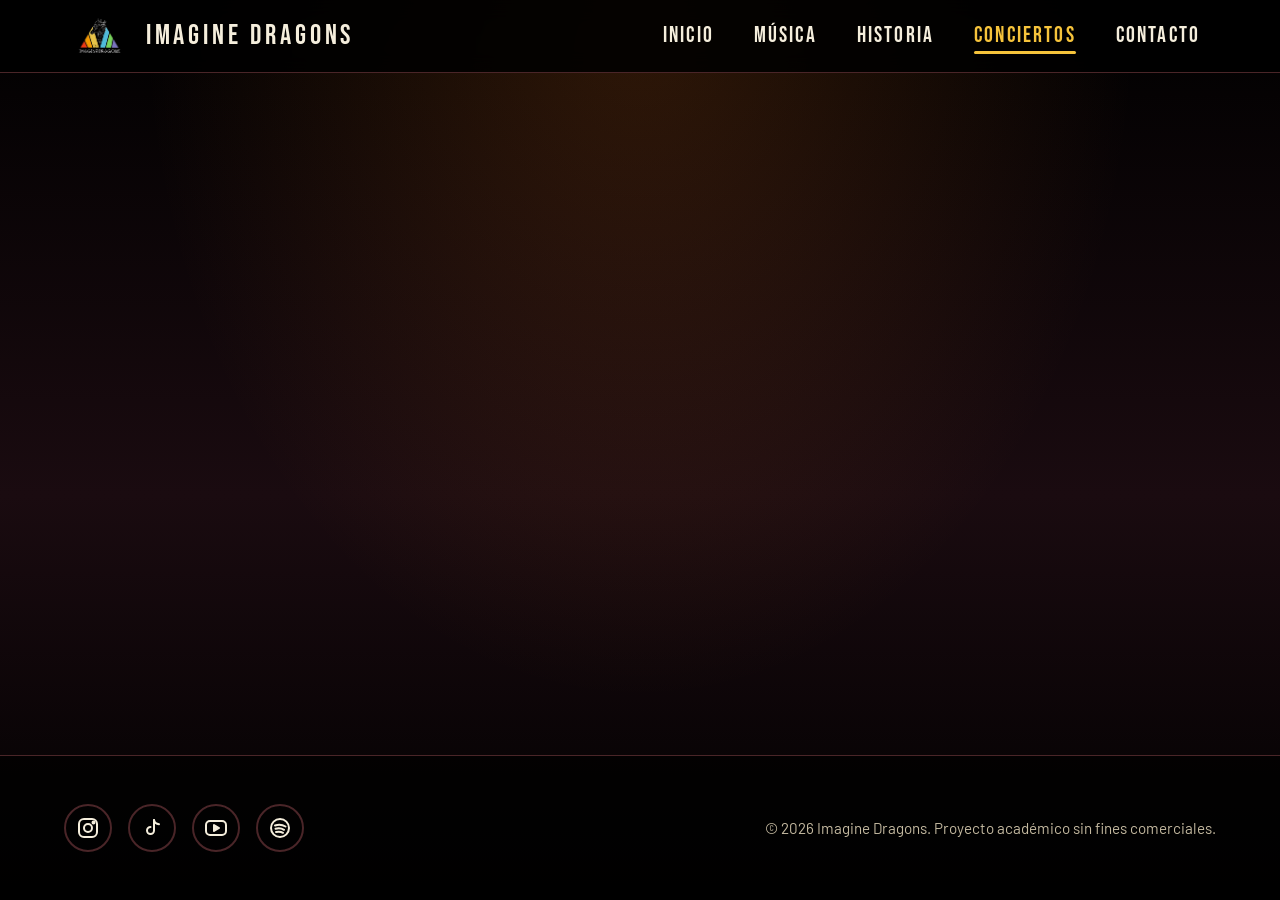
==== commit 677bf9e0: "elemento principal animado y un favicon a la página de inicio Crea la sección principal («hero») de " ====
--- a/concerts.html
+++ b/concerts.html
@@ -6,6 +6,7 @@
     <meta name="viewport" content="width=device-width, initial-scale=1.0">
     <meta name="description" content="Página oficial de Imagine Dragons">
     <title>Imagine Dragons | Concerts</title>
+    <link rel="icon" href="img/logo/Logo.png" type="image/svg+xml">
     <link rel="stylesheet" href="css/base.css">
     <link rel="stylesheet" href="css/layout.css">
     <link rel="stylesheet" href="css/animacions.css">
--- a/css/base.css
+++ b/css/base.css
@@ -15,7 +15,7 @@
   --color-texto-suave: #c4b9a0;
   --color-acento: #d92b45;
   --color-acento-hover: #f47a20;
-  --color-secundario: #622e32;
+  --color-secundario: #f6c33b;
   --color-sobre-acento: #ffffff;
   --color-borde: #4a2528;
   --color-exito: #3fb8a8;
--- a/css/animacions.css
+++ b/css/animacions.css
@@ -3,6 +3,90 @@
    @keyframes, scroll-driven, prefers-reduced-motion
    ========================================================== */
 
-/* 1. @keyframes */
-/* 2. Scroll-driven */
-/* 3. Prefers-reduced-motion */+/* 1. Keyframes ----------------------------------------------- */
+@keyframes zoom-lento {
+  from { transform: scale(1); }
+  to   { transform: scale(1.12); }
+}
+
+@keyframes latido {
+  0%, 100% { transform: scaleY(0.3); }
+  50%      { transform: scaleY(1); }
+}
+
+/* Con las propiedades individuales (translate, scale, rotate) no pisamos
+   el transform de los efectos :hover */
+@keyframes aparecer {
+  from { opacity: 0; translate: 0 60px; }
+  to   { opacity: 1; translate: 0 0; }
+}
+
+@keyframes entrar-portada {
+  from { opacity: 0; scale: 0.8; rotate: -6deg; }
+  to   { opacity: 1; scale: 1; rotate: 0deg; }
+}
+
+@keyframes crecer-progreso {
+  from { transform: scaleX(0); }
+  to   { transform: scaleX(1); }
+}
+
+/* 2. Animaciones reutilizables (con tiempo) ------------------ */
+.anim-zoom {
+  animation: zoom-lento 28s ease-in-out infinite alternate;
+}
+
+.anim-latido {
+  transform-box: fill-box;
+  transform-origin: 50% 100%;
+  animation: latido var(--duracion, 1.4s) ease-in-out infinite;
+  animation-delay: var(--retraso, 0s);
+}
+
+/* 3. Animaciones ligadas al scroll --------------------------- */
+/* Barra de progreso de lectura: vacía por defecto y solo se activa
+   en navegadores que soportan scroll-driven animations */
+.progreso-scroll {
+  display: none;
+  background: var(--degradado-arcoiris);
+}
+
+@supports (animation-timeline: view()) {
+  .progreso-scroll {
+    display: block;
+    position: fixed;
+    top: 0;
+    left: 0;
+    z-index: 200;
+    width: 100%;
+    height: 4px;
+    background: linear-gradient(90deg, var(--color-acento), var(--color-secundario));
+    transform-origin: left;
+    animation: crecer-progreso linear both;
+    animation-timeline: scroll(root);
+  }
+
+  /* Los elementos aparecen según entran en pantalla */
+  .revelar {
+    animation: aparecer linear both;
+    animation-timeline: view();
+    animation-range: entry 0% entry 70%;
+  }
+
+  .revelar-portada {
+    animation: entrar-portada linear both;
+    animation-timeline: view();
+    animation-range: entry 0% cover 40%;
+  }
+}
+
+/* 4. Movimiento reducido ------------------------------------- */
+@media (prefers-reduced-motion: reduce) {
+  *,
+  *::before,
+  *::after {
+    animation: none !important;
+    transition-duration: 0.01ms !important;
+    scroll-behavior: auto !important;
+  }
+}
--- a/css/interactiu.css
+++ b/css/interactiu.css
@@ -3,7 +3,75 @@
    Pestañas, filtros, carrusel, controles checkbox/radio
    ========================================================== */
 
-/* 1. Pestañas */
-/* 2. Filtros */
-/* 3. Carrusel */
-/* 4. Controles checkbox/radio */
+/* 1. Interruptor (checkbox) ---------------------------------- */
+.interruptor__check {
+  position: absolute;
+  width: 1px;
+  height: 1px;
+  opacity: 0;
+  pointer-events: none;
+}
+
+.interruptor {
+  display: inline-flex;
+  align-items: center;
+  gap: 0.75rem;
+  min-height: 48px;
+  padding: 0 var(--espacio-s);
+  border: 1px solid var(--color-borde);
+  border-radius: 999px;
+  background-color: rgba(0, 0, 0, 0.75);
+  backdrop-filter: blur(6px);
+  font-family: var(--fuente-titulos);
+  font-size: 1.1rem;
+  letter-spacing: 0.1em;
+  text-transform: uppercase;
+  color: var(--color-texto);
+  cursor: pointer;
+  transition: border-color var(--transicion), box-shadow var(--transicion);
+}
+
+.interruptor:hover {
+  border-color: var(--color-secundario);
+  box-shadow: var(--brillo);
+}
+
+.interruptor__pista {
+  position: relative;
+  width: 46px;
+  height: 26px;
+  border-radius: 999px;
+  background-color: var(--color-superficie-alt);
+  transition: background-color var(--transicion);
+}
+
+.interruptor__bola {
+  position: absolute;
+  top: 3px;
+  left: 3px;
+  width: 20px;
+  height: 20px;
+  border-radius: 50%;
+  background-color: var(--color-texto);
+  transition: transform var(--transicion);
+}
+
+.interruptor__check:checked + .interruptor .interruptor__pista {
+  background-color: var(--color-acento);
+}
+
+.interruptor__check:checked + .interruptor .interruptor__bola {
+  transform: translateX(20px);
+}
+
+.interruptor__check:focus-visible + .interruptor {
+  outline: 3px solid var(--color-secundario);
+  outline-offset: 3px;
+}
+
+/* 2. Pausar animaciones del hero (animation-play-state) ------ */
+/* Si el interruptor está apagado, se pausan el zoom y la animacion SVG*/
+.hero__check:not(:checked) ~ * .anim-zoom,
+.hero__check:not(:checked) ~ * .anim-latido {
+  animation-play-state: paused;
+}
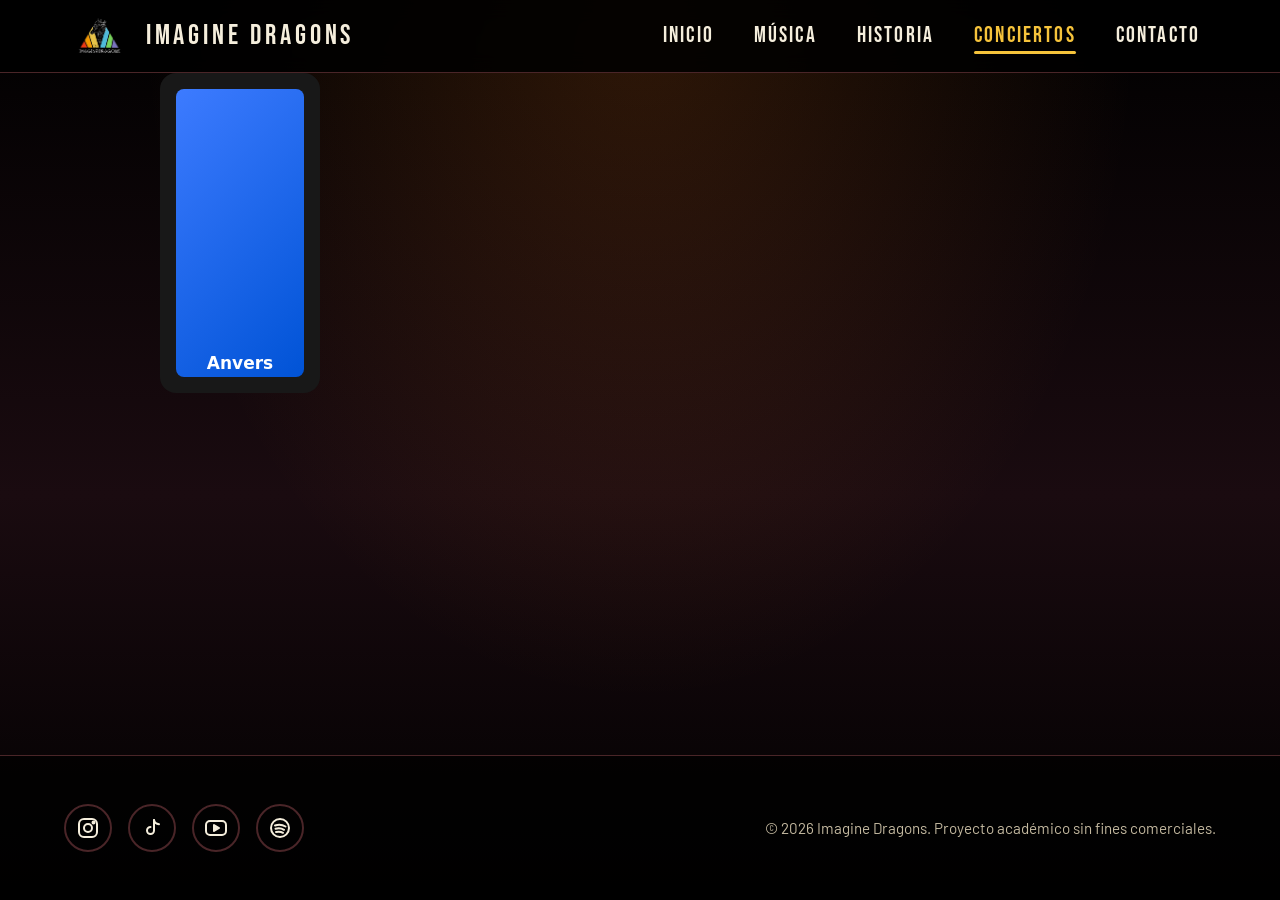
==== commit 593af6c9: "begining with conciertos" ====
--- a/concerts.html
+++ b/concerts.html
@@ -17,76 +17,101 @@
 <body>
 
     <header class="header">
-    <div class="header__contenedor contenedor">
+        <div class="header__contenedor contenedor">
 
-        <a href="index.html" class="logo" aria-label="Imagine Dragons, ir al inicio">
-        <img src="img/logo/Logo.png" alt="Logotipo de Imagine Dragons" class="logo__icono" width="80" height="40">
-        <span>Imagine Dragons</span>
-        </a>
+            <a href="index.html" class="logo" aria-label="Imagine Dragons, ir al inicio">
+                <img src="img/logo/Logo.png" alt="Logotipo de Imagine Dragons" class="logo__icono" width="80"
+                    height="40">
+                <span>Imagine Dragons</span>
+            </a>
 
-        <!-- El checkbox debe ir ANTES del label y del nav (usamos ~) -->
-        <input type="checkbox" id="menu-toggle" class="menu__check">
-        <label for="menu-toggle" class="menu__boton" aria-label="Abrir o cerrar el menú">
-        <span class="menu__barra"></span>
-        <span class="menu__barra"></span>
-        <span class="menu__barra"></span>
-        </label>
+            <!-- El checkbox debe ir ANTES del label y del nav (usamos ~) -->
+            <input type="checkbox" id="menu-toggle" class="menu__check">
+            <label for="menu-toggle" class="menu__boton" aria-label="Abrir o cerrar el menú">
+                <span class="menu__barra"></span>
+                <span class="menu__barra"></span>
+                <span class="menu__barra"></span>
+            </label>
 
-        <nav class="menu" aria-label="Navegación principal">
-        <ul class="menu__lista">
-            <li><a href="index.html" class="menu__enlace">Inicio</a></li>
-            <li><a href="musica.html" class="menu__enlace">Música</a></li>
-            <li><a href="historia.html" class="menu__enlace">Historia</a></li>
-            <li><a href="concerts.html" class="menu__enlace" aria-current="page">Conciertos</a></li>
-            <li><a href="contacte.html" class="menu__enlace">Contacto</a></li>
-        </ul>
-        </nav>
+            <nav class="menu" aria-label="Navegación principal">
+                <ul class="menu__lista">
+                    <li><a href="index.html" class="menu__enlace">Inicio</a></li>
+                    <li><a href="musica.html" class="menu__enlace">Música</a></li>
+                    <li><a href="historia.html" class="menu__enlace">Historia</a></li>
+                    <li><a href="concerts.html" class="menu__enlace" aria-current="page">Conciertos</a></li>
+                    <li><a href="contacte.html" class="menu__enlace">Contacto</a></li>
+                </ul>
+            </nav>
 
-    </div>
+        </div>
     </header>
 
     <main>
+        <div class="conciertos">
+        <!-- Targeta 1 -->
+        <label class="cardwrap">
+            <input type="checkbox" class="flip" id="targeta1" />
+            <div class="card">
+                <div class="front">
+                    <div class="polaroid">
+                        <div class="photo"></div>
+                        <div class="caption">Anvers</div>
+                    </div>
+                </div>
+                <div class="back">
+                    <div class="polaroid">
+                        <div class="photo"></div>
+                        <div class="caption">Revers</div>
+                    </div>
+                </div>
+            </div>
+        </label>
+        </div>
     </main>
 
     <footer class="footer">
         <div class="footer__contenedor contenedor">
 
             <ul class="redes" aria-label="Redes sociales">
-            <li>
-                <a href="https://www.instagram.com/imaginedragons/" class="redes__enlace" target="_blank" rel="noopener" aria-label="Instagram">
-                <svg class="redes__icono" viewBox="0 0 24 24" aria-hidden="true" focusable="false">
-                    <rect x="3" y="3" width="18" height="18" rx="5"/>
-                    <circle cx="12" cy="12" r="4"/>
-                    <circle class="redes__relleno" cx="17.5" cy="6.5" r="1"/>
-                </svg>
-                </a>
-            </li>
-            <li>
-                <a href="https://www.tiktok.com/@imaginedragons?lang=es" class="redes__enlace" target="_blank" rel="noopener" aria-label="TikTok">
-                <svg class="redes__icono" viewBox="0 0 24 24" aria-hidden="true" focusable="false">
-                    <path d="M14 4v10.5a3.5 3.5 0 1 1-3.5-3.5"/>
-                    <path d="M14 4c.5 2.5 2 4 5 4.2"/>
-                </svg>
-                </a>
-            </li>
-            <li>
-                <a href="https://www.youtube.com/channel/UCT9zcQNlyht7fRlcjmflRSA" class="redes__enlace" target="_blank" rel="noopener" aria-label="YouTube">
-                <svg class="redes__icono" viewBox="0 0 24 24" aria-hidden="true" focusable="false">
-                    <rect x="2" y="5" width="20" height="14" rx="4"/>
-                    <path class="redes__relleno" d="M10 9l5 3-5 3z"/>
-                </svg>
-                </a>
-            </li>
-            <li>
-                <a href="https://open.spotify.com/artist/53XhwfbYqKCa1cC15pYq2q?autoplay=true" class="redes__enlace" target="_blank" rel="noopener" aria-label="Spotify">
-                <svg class="redes__icono" viewBox="0 0 24 24" aria-hidden="true" focusable="false">
-                    <circle cx="12" cy="12" r="9"/>
-                    <path d="M7 9.5c3.5-1 7.5-.7 10.5 1"/>
-                    <path d="M7.5 12.8c3-.8 6-.5 8.5 1"/>
-                    <path d="M8 16c2.5-.6 5-.4 7 .8"/>
-                </svg>
-                </a>
-            </li>
+                <li>
+                    <a href="https://www.instagram.com/imaginedragons/" class="redes__enlace" target="_blank"
+                        rel="noopener" aria-label="Instagram">
+                        <svg class="redes__icono" viewBox="0 0 24 24" aria-hidden="true" focusable="false">
+                            <rect x="3" y="3" width="18" height="18" rx="5" />
+                            <circle cx="12" cy="12" r="4" />
+                            <circle class="redes__relleno" cx="17.5" cy="6.5" r="1" />
+                        </svg>
+                    </a>
+                </li>
+                <li>
+                    <a href="https://www.tiktok.com/@imaginedragons?lang=es" class="redes__enlace" target="_blank"
+                        rel="noopener" aria-label="TikTok">
+                        <svg class="redes__icono" viewBox="0 0 24 24" aria-hidden="true" focusable="false">
+                            <path d="M14 4v10.5a3.5 3.5 0 1 1-3.5-3.5" />
+                            <path d="M14 4c.5 2.5 2 4 5 4.2" />
+                        </svg>
+                    </a>
+                </li>
+                <li>
+                    <a href="https://www.youtube.com/channel/UCT9zcQNlyht7fRlcjmflRSA" class="redes__enlace"
+                        target="_blank" rel="noopener" aria-label="YouTube">
+                        <svg class="redes__icono" viewBox="0 0 24 24" aria-hidden="true" focusable="false">
+                            <rect x="2" y="5" width="20" height="14" rx="4" />
+                            <path class="redes__relleno" d="M10 9l5 3-5 3z" />
+                        </svg>
+                    </a>
+                </li>
+                <li>
+                    <a href="https://open.spotify.com/artist/53XhwfbYqKCa1cC15pYq2q?autoplay=true" class="redes__enlace"
+                        target="_blank" rel="noopener" aria-label="Spotify">
+                        <svg class="redes__icono" viewBox="0 0 24 24" aria-hidden="true" focusable="false">
+                            <circle cx="12" cy="12" r="9" />
+                            <path d="M7 9.5c3.5-1 7.5-.7 10.5 1" />
+                            <path d="M7.5 12.8c3-.8 6-.5 8.5 1" />
+                            <path d="M8 16c2.5-.6 5-.4 7 .8" />
+                        </svg>
+                    </a>
+                </li>
             </ul>
 
             <p class="footer__copy">&copy; 2026 Imagine Dragons. Proyecto académico sin fines comerciales.</p>
@@ -95,4 +120,5 @@
     </footer>
 
 </body>
+
 </html>
--- a/css/pagines/concerts.css
+++ b/css/pagines/concerts.css
@@ -0,0 +1,87 @@
+.conciertos {
+    display: flex;
+    gap: 1rem;
+    perspective: 12rem;
+    align-items: center;
+}
+.cardwrap {
+    display: block;
+    cursor: pointer;
+
+    .flip {
+        display: none;
+    }
+
+    &:hover .card {
+        transform: scale(1.03) rotateZ(-1deg);
+    }
+
+    &:hover .polaroid {
+        box-shadow: 0 16px 40px rgba(0, 0, 0, 0.24);
+    }
+
+    &:has(#targeta1:checked) .card,
+    &:has(#targeta2:checked) .card {
+        transform: rotateY(180deg);
+    }
+
+    .card {
+        height: 20rem;
+        position: relative;
+        transform-style: preserve-3d;
+        transition: transform 0.6s ease;
+        will-change: transform;
+        width: 10rem;
+        margin-left: 10rem;
+
+        .front,
+        .back {
+            align-items: center;
+            backface-visibility: hidden;
+            display: flex;
+            inset: 0;
+            justify-content: center;
+            position: absolute;
+
+            .polaroid {
+                background: #181818;
+                border-radius: 1rem;
+                box-sizing: border-box;
+                height: 100%;
+                padding: 1rem 1rem 1rem;
+                position: relative;
+                transition: box-shadow 0.3s ease;
+                width: 100%;
+
+                .photo {
+                    width: 100%;
+                    height: 100%;
+                    border-radius: 8px;
+                    background: linear-gradient(135deg, #3d7bff, #0053d6);
+                }
+
+                .caption {
+                    bottom: 1rem;
+                    color: white;
+                    font-weight: 600;
+                    left: 0;
+                    position: absolute;
+                    right: 0;
+                    text-align: center;
+                }
+            }
+        }
+
+        .back {
+            transform: rotateY(180deg);
+
+            .polaroid {
+                background: linear-gradient(-15deg, #faf7e3, #d7ca99);
+            }
+
+            .photo {
+                background: linear-gradient(135deg, #ff914a, #ff4a62);
+            }
+        }
+    }
+}
